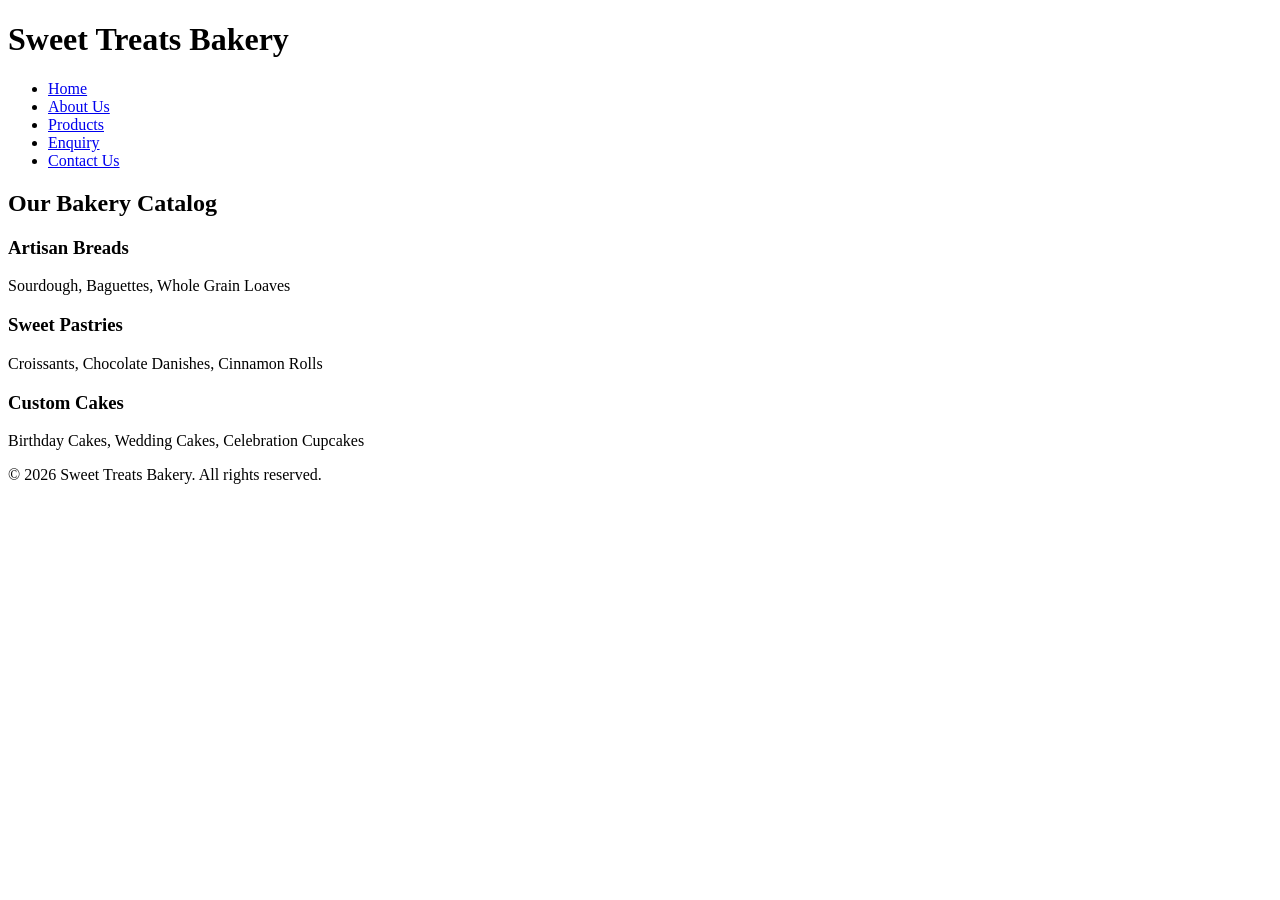
==== about.html @ 50c46004 "Add files via upload" ====
﻿<!DOCTYPE html>
<html lang="en">
<head>
    <meta charset="UTF-8">
    <meta name="viewport" content="width=device-width, initial-scale=1.0">
    <title>Sweet Treats Bakery - Products</title>
    <link rel="stylesheet" href="css/style.css">
</head>
<body>

    <header>
        <h1>Sweet Treats Bakery</h1>
        <nav>
            <ul>
                <li><a href="index.html">Home</a></li>
                <li><a href="about.html">About Us</a></li>
                <li><a href="products.html">Products</a></li>
                <li><a href="enquiry.html">Enquiry</a></li>
                <li><a href="contact.html">Contact Us</a></li>
            </ul>
        </nav>
    </header>

    <main>
        <h2>Our Bakery Catalog</h2>
        
        <section>
            <h3>Artisan Breads</h3>
            <p>Sourdough, Baguettes, Whole Grain Loaves</p>
        </section>

        <section>
            <h3>Sweet Pastries</h3>
            <p>Croissants, Chocolate Danishes, Cinnamon Rolls</p>
        </section>

        <section>
            <h3>Custom Cakes</h3>
            <p>Birthday Cakes, Wedding Cakes, Celebration Cupcakes</p>
        </section>
    </main>

    <footer>
        <p>&copy; 2026 Sweet Treats Bakery. All rights reserved.</p>
    </footer>

</body>
</html>
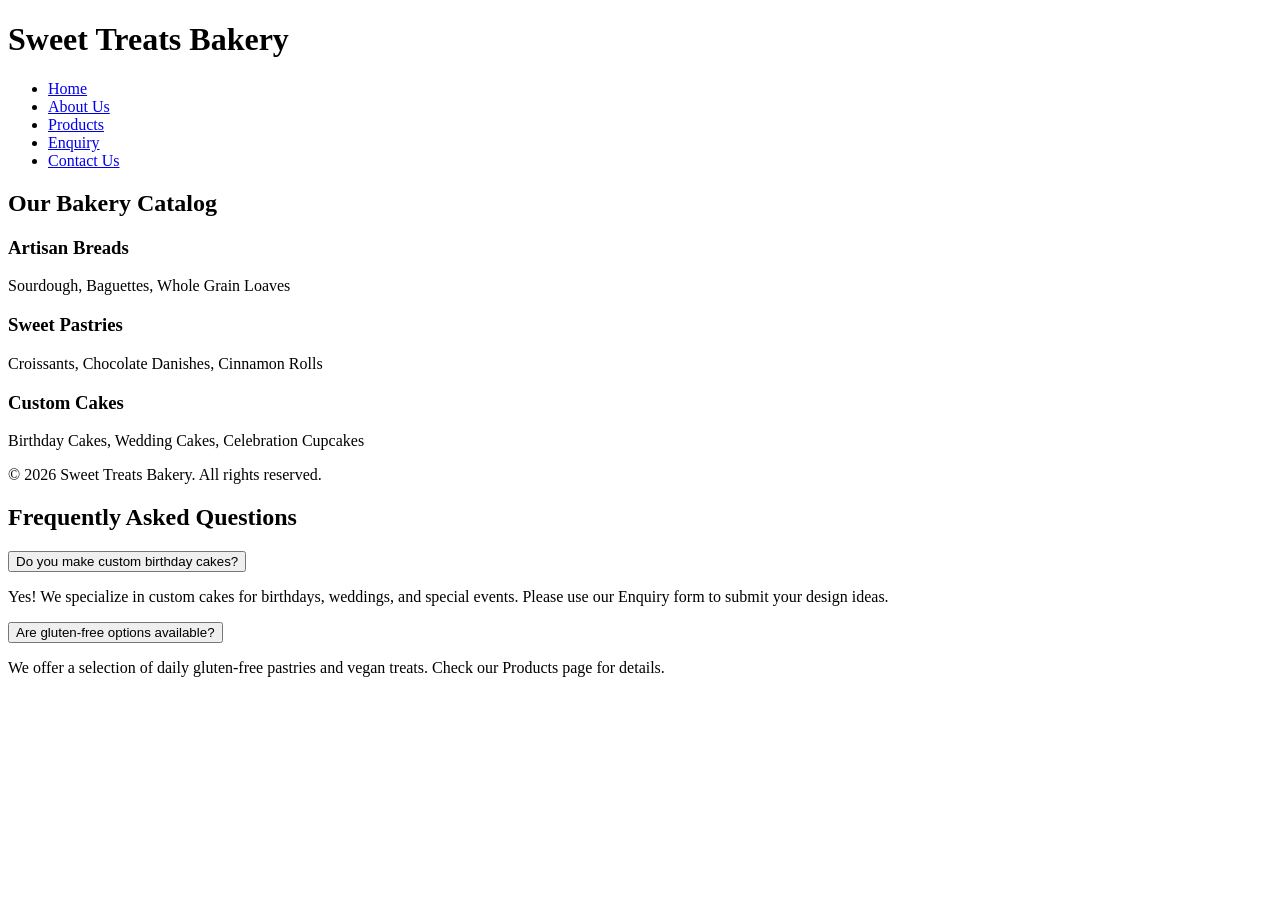
==== commit 4b2ed9a0: "Enhance about.html with FAQ accordion section Added an interactive FAQ section with accordion functi" ====
--- a/about.html
+++ b/about.html
@@ -43,6 +43,29 @@
     <footer>
         <p>&copy; 2026 Sweet Treats Bakery. All rights reserved.</p>
     </footer>
-
+<!-- Interactive Accordion Section for FAQ -->
+<section class="faq-section">
+    <h2>Frequently Asked Questions</h2>
+    <div class="accordion-item">
+        <button class="accordion-header">Do you make custom birthday cakes?</button>
+        <div class="accordion-content">
+            <p>Yes! We specialize in custom cakes for birthdays, weddings, and special events. Please use our Enquiry form to submit your design ideas.</p>
+        </div>
+    </div>
+    <div class="accordion-item">
+        <button class="accordion-header">Are gluten-free options available?</button>
+        <div class="accordion-content">
+            <p>We offer a selection of daily gluten-free pastries and vegan treats. Check our Products page for details.</p>
+        </div>
+    </div>
+</section>
+    <script>
+    document.querySelectorAll('.accordion-header').forEach(button => {
+        button.addEventListener('click', () => {
+            const content = button.nextElementSibling;
+            content.style.display = content.style.display === 'block' ? 'none' : 'block';
+        });
+    });
+</script>
 </body>
-</html>+</html>
